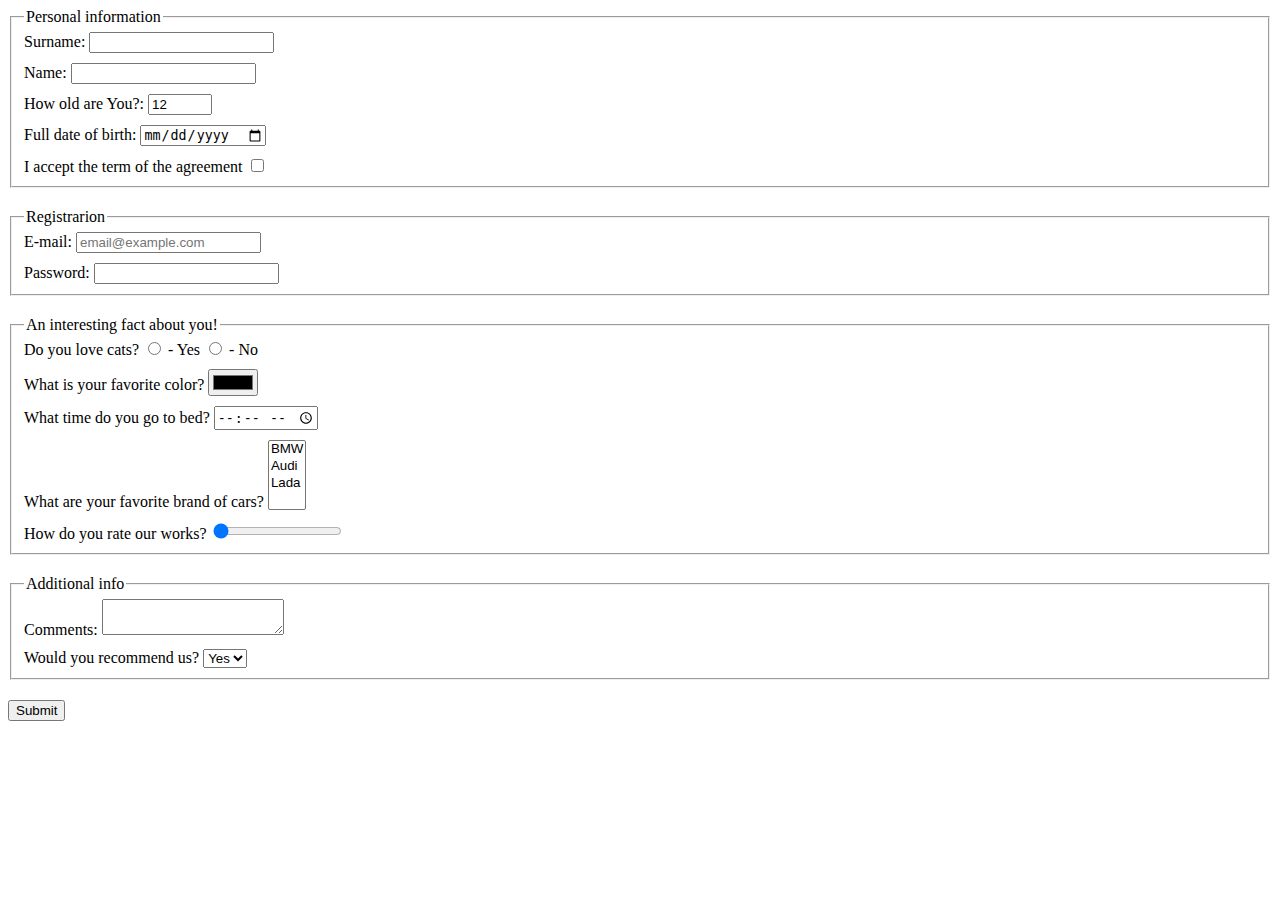
==== src/index.html @ 1cbad947 "make form" ====
<!doctype html>
<html lang="en">
  <head>
    <meta charset="UTF-8">
    <meta
      name="viewport"
      content="width=device-width, user-scalable=no, initial-scale=1.0, maximum-scale=1.0, minimum-scale=1.0"
    >
    <meta http-equiv="X-UA-Compatible" content="ie=edge">
    <title>HTML Form</title>
    <link rel="stylesheet" href="./style.css">
  </head>
  <body>

    <form action="http://localhost:8080/" method="post">
      <!-- Personal information -->
      <fieldset class="group">
        <legend>Personal information</legend>

        <label class="form-field">
          Surname:
          <input 
          type="text" 
          name="surname"
          >
        </label>

        <label class="form-field">
          Name:
          <input 
          type="text" 
          name="name"
          >  
        </label>

        <label class="form-field">
          How old are You?:
          <input 
          type="number" 
          name="age" 
          min="1" 
          max="100"
          value="12"
          >  
        </label>

        <label class="form-field">
          Full date of birth:
          <input 
          type="date" 
          name="birth"
          >  
        </label>

        <label class="form-field">
          I accept the term of the agreement
          <input type="checkbox" name="agreement">
        </label>
      </fieldset>

      <!-- Registrarion -->
      <fieldset class="group">
        <legend>Registrarion</legend>

        <label class="form-field">
          E-mail:
          <input 
          type="email" 
          name="email" 
          placeholder="email@example.com" 
          required
          >
        </label>

        <label class="form-field">
          Password:
          <input 
          type="password" 
          name="password" 
          required
          >
        </label>
      </fieldset>

      <!-- About you -->
      <fieldset class="group">
        <legend>An interesting fact about you!</legend>

        <label class="form-field">
          Do you love cats?
          <input 
          type="radio" 
          name="cats" 
          value="y"
          >
          - Yes

          <input 
          type="radio" 
          name="cats" 
          value="n"
          >
          - No
        </label>

        <label class="form-field">
          What is your favorite color?
          <input type="color" name="color">
        </label>

        <label class="form-field">
          What time do you go to bed?
          <input type="time" name="sleep-time">
        </label>

        <label class="form-field">
          What are your favorite brand of cars?

          <select multiple name="car-brand">
            <option value="BMW">BMW</option>
            <option value="Audi">Audi</option>
            <option value="Lada">Lada</option>
          </select>
        </label>

        <label class="form-field">
          How do you rate our works?
          <input 
          type="range" 
          name="rate" 
          value="0"
          >
        </label>
      </fieldset>

      <!-- Additional info -->
      <fieldset class="group">
        <legend>Additional info</legend>

        <label class="form-field">
          Comments:
          <textarea 
          name="comments" 
          cols="20" 
          rows="2" 
          autocomplete="off"
          >
          </textarea>
        </label>

        <label class="form-field">
          Would you recommend us?
          <select name="recommend">
            <option value="y">Yes</option>
            <option value="n">No</option>
          </select>
        </label>

      </fieldset>

      <button type="submit">Submit</button>
    </form>
  </body>
</html>
---- src/style.css ----
/* styles go here */
.form-field:not(:last-child) {
  display: block;
  margin-bottom: 10px;
}

.group {
  margin-bottom: 20px;
}
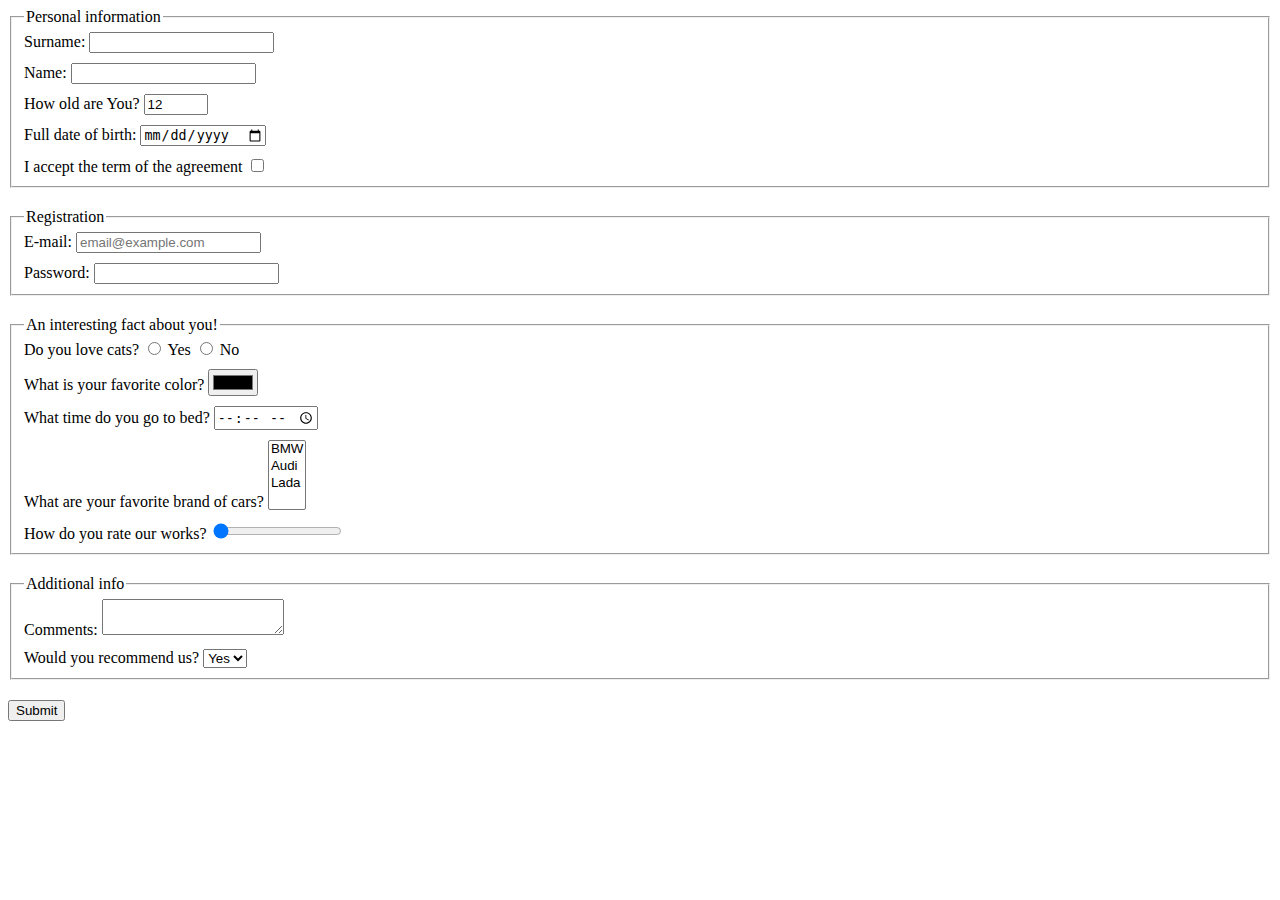
==== commit 9fee0200: "Form was created 2" ====
--- a/src/index.html
+++ b/src/index.html
@@ -20,35 +20,35 @@
         <label class="form-field">
           Surname:
           <input 
-          type="text" 
-          name="surname"
+            type="text" 
+            name="surname"
           >
         </label>
 
         <label class="form-field">
           Name:
           <input 
-          type="text" 
-          name="name"
+            type="text" 
+            name="name"
           >  
         </label>
 
         <label class="form-field">
-          How old are You?:
+          How old are You?
           <input 
-          type="number" 
-          name="age" 
-          min="1" 
-          max="100"
-          value="12"
+            type="number" 
+            name="age" 
+            min="1" 
+            max="100"
+            value="12"
           >  
         </label>
 
         <label class="form-field">
           Full date of birth:
           <input 
-          type="date" 
-          name="birth"
+            type="date" 
+            name="birth"
           >  
         </label>
 
@@ -60,24 +60,24 @@
 
       <!-- Registrarion -->
       <fieldset class="group">
-        <legend>Registrarion</legend>
+        <legend>Registration</legend>
 
         <label class="form-field">
           E-mail:
           <input 
-          type="email" 
-          name="email" 
-          placeholder="email@example.com" 
-          required
+            type="email" 
+            name="email" 
+            placeholder="email@example.com" 
+            required
           >
         </label>
 
         <label class="form-field">
           Password:
           <input 
-          type="password" 
-          name="password" 
-          required
+            type="password" 
+            name="password" 
+            required
           >
         </label>
       </fieldset>
@@ -86,22 +86,26 @@
       <fieldset class="group">
         <legend>An interesting fact about you!</legend>
 
-        <label class="form-field">
+        <div class="form-field">
           Do you love cats?
-          <input 
-          type="radio" 
-          name="cats" 
-          value="y"
-          >
-          - Yes
+          <label>
+            <input 
+              type="radio" 
+              name="cats" 
+              value="y"
+            >
+            Yes
+          </label>
 
-          <input 
-          type="radio" 
-          name="cats" 
-          value="n"
-          >
-          - No
-        </label>
+          <label>
+            <input 
+            type="radio" 
+            name="cats" 
+            value="n"
+            >
+            No
+          </label>
+        </div>
 
         <label class="form-field">
           What is your favorite color?
@@ -126,9 +130,9 @@
         <label class="form-field">
           How do you rate our works?
           <input 
-          type="range" 
-          name="rate" 
-          value="0"
+            type="range" 
+            name="rate" 
+            value="0"
           >
         </label>
       </fieldset>
@@ -140,10 +144,10 @@
         <label class="form-field">
           Comments:
           <textarea 
-          name="comments" 
-          cols="20" 
-          rows="2" 
-          autocomplete="off"
+            name="comments" 
+            cols="20" 
+            rows="2" 
+            autocomplete="off"
           >
           </textarea>
         </label>
